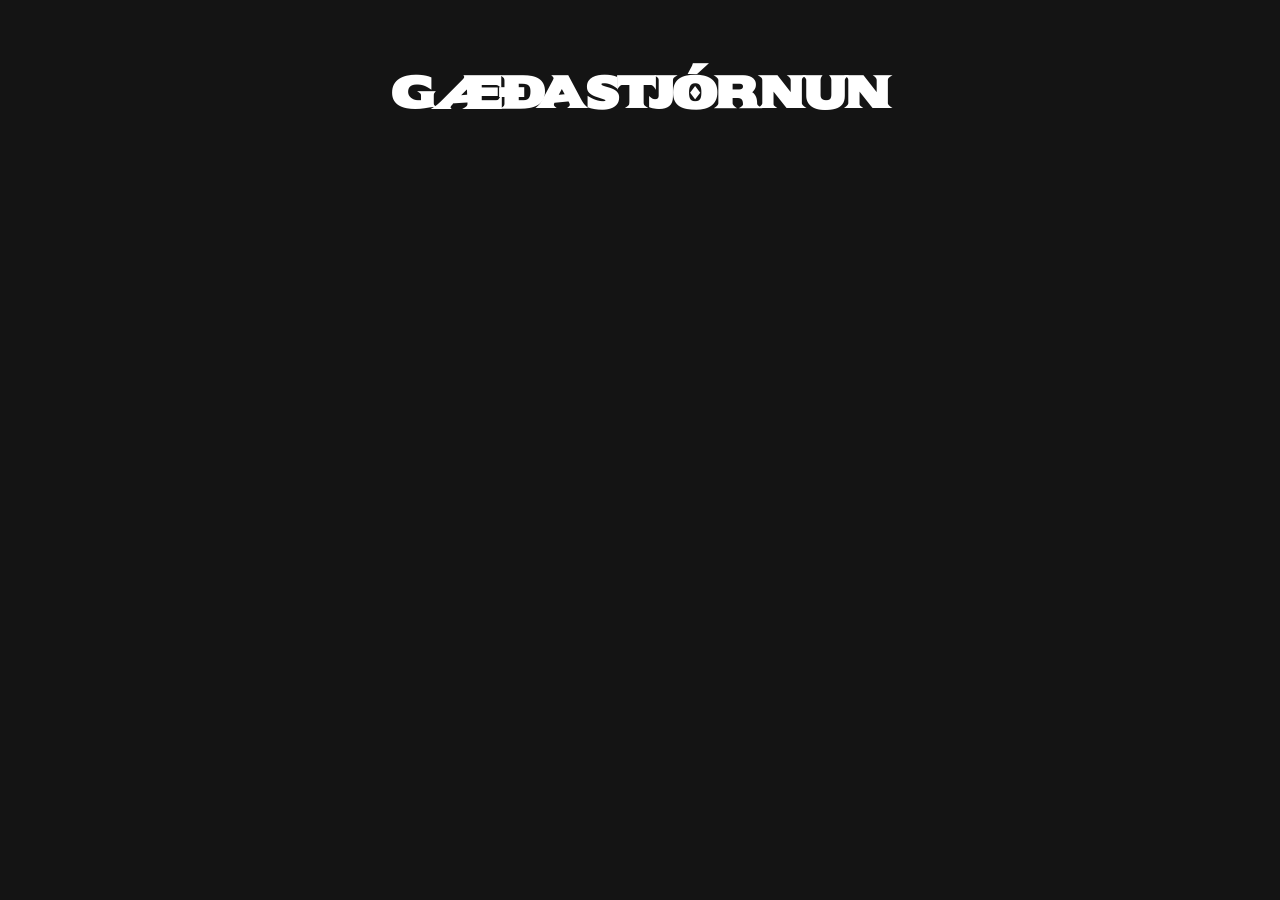
==== topics/gaedastjornun.html @ dd0c99a8 "Display main info for one information page and general template I created the general template for t" ====
<!DOCTYPE html>
<html lang="en">
<head>
    <meta charset="UTF-8">
    <meta name="viewport" content="width=device-width, initial-scale=1.0">
    <title>Stjórnun | Gæðastjórnun</title>

    <link rel="stylesheet" href="./topics.css">
</head>
<body>
    <h1 class="title">Gæðastjórnun</h1>
</body>
</html>
---- topics/topics.css ----
@import url('https://fonts.googleapis.com/css2?family=Inter:ital,opsz,wght@0,14..32,100..900;1,14..32,100..900&family=Sekuya&display=swap');

body {
    background-color: rgba(0, 0, 0, 0.921);
    color: white;
    font-family: "Inter", sans-serif;
}

.title {
    width: fit-content;
    margin: 64px auto;
    font-size: 44px;
    font-family: "Sekuya", system-ui;
    font-weight: 700;
}

.content {
    width: 840px;
    margin: auto;
}

.drop-down-icon {
    display: block;
}

.tips-list {
    list-style: none;
    width: fit-content;
    padding: 0;
    margin: 0 0 0 16px;
}

.collapsible {
    display: flex;
    align-items: center;
    color: white;
    text-decoration: none;
    width: fit-content;
    margin: 1px 0;
}

.collapsible i {
    transition: transform 0.2s ease-out;
}

.collapsible:hover {
    cursor: pointer;
}

.collapsible-content {
    margin-left: 24px;
    max-width: 400px;
    max-height: 0;
    overflow: hidden;
    transition: max-height 0.2s ease-out;
    text-align: justify;
}

.collapsible-content p {
    padding: 0;
    margin: 4px 0 12px;
}

.active-collapsible i {
    transform: rotate(90deg);
}
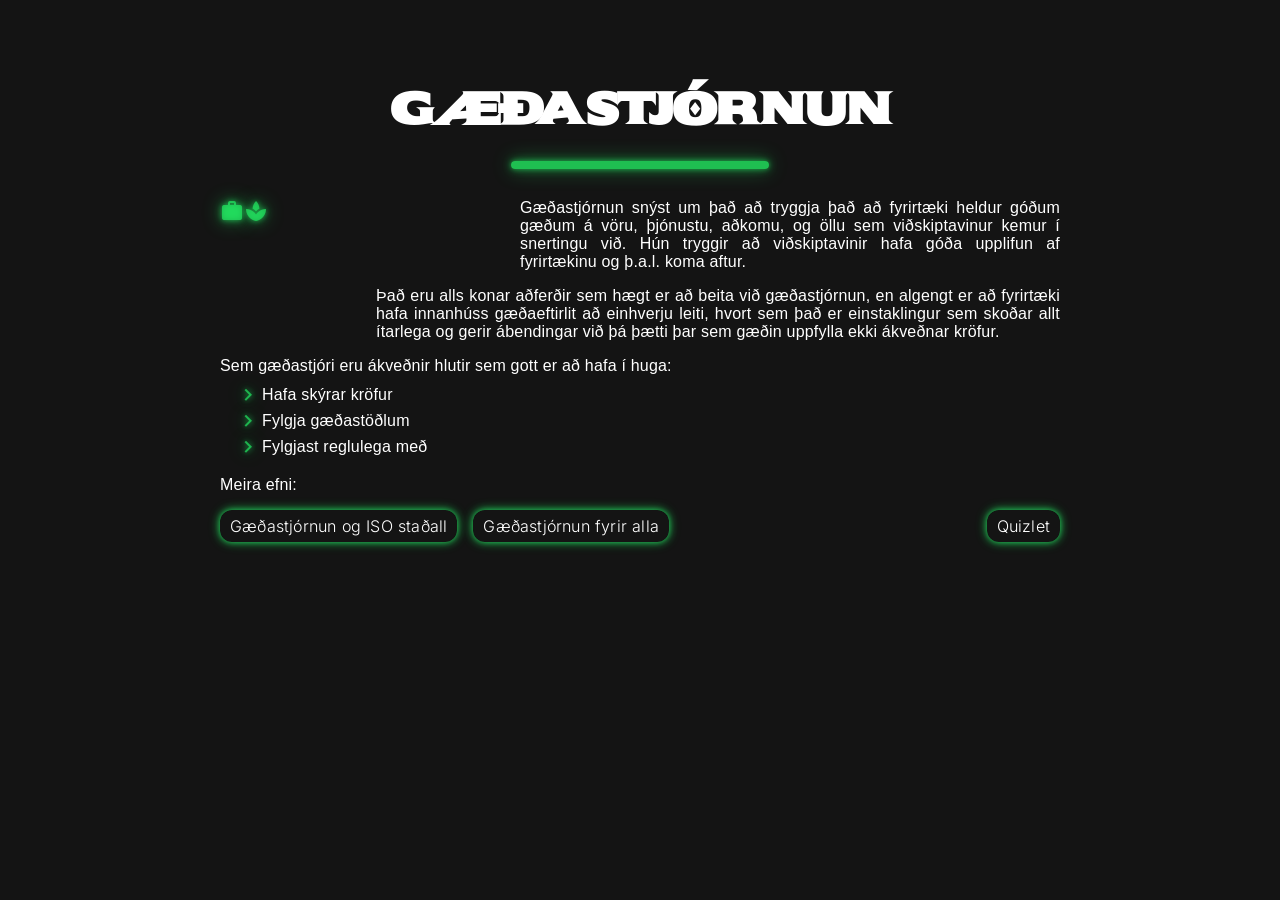
==== commit 1a46c394: "Add "More Info" section and update some logos and text on pages Added a "More Info" section to all i" ====
--- a/topics/gaedastjornun.html
+++ b/topics/gaedastjornun.html
@@ -6,8 +6,57 @@
     <title>Stjórnun | Gæðastjórnun</title>
 
     <link rel="stylesheet" href="./topics.css">
+    <link rel="stylesheet" href="https://fonts.googleapis.com/icon?family=Material+Icons">
 </head>
 <body>
     <h1 class="title">Gæðastjórnun</h1>
+
+    <hr class="neon-line">
+
+    <div class="content">
+        
+        <div class="paragraph">
+            <i class="material-icons icon">workspace_premium</i>
+            <p>Gæðastjórnun snýst um það að tryggja það að fyrirtæki heldur góðum gæðum á vöru, þjónustu, aðkomu, og öllu sem viðskiptavinur kemur í snertingu við. Hún tryggir að viðskiptavinir hafa góða upplifun af fyrirtækinu og þ.a.l. koma aftur.</p>
+        </div>
+        
+        <div class="paragraph">
+            <i class="material-icons icon">policy</i>
+            <p>Það eru alls konar aðferðir sem hægt er að beita við gæðastjórnun, en algengt er að fyrirtæki hafa innanhúss gæðaeftirlit að einhverju leiti, hvort sem það er einstaklingur sem skoðar allt ítarlega og gerir ábendingar við þá þætti þar sem gæðin uppfylla ekki ákveðnar kröfur.</p>
+        </div>
+
+        <div class="paragraph"><p>Sem gæðastjóri eru ákveðnir hlutir sem gott er að hafa í huga:</p></div>
+        
+        <ul class="tips-list">
+            <div class="collapsible"><i class="material-icons icon">keyboard_arrow_right</i><li>Hafa skýrar kröfur</li></div>
+            <div class="collapsible-content">
+                <p>Eitt það mikilvægasta við gæðastjórnun er að passa það að starfsfólk veit hvaða gæði eru ætlust til af þeim til að viðhalda. Þ.e. að þjálfa starfsfólk vel og tryggja það að þau hafi þann skilning sem þarf.
+                </p>
+            </div>
+
+            <div class="collapsible"><i class="material-icons icon">keyboard_arrow_right</i><li>Fylgja gæðastöðlum</li></div>
+            <div class="collapsible-content">
+                <p>Gæðastaðlar (t.d. ISO, FDA og GDPR) innihalda mjög góð viðmið sem hægt er að fylgja til að tryggja uppfyllingu álþjóðlegra krafa. Auk þess eru þeir gott viðmið til að koma gæðunum í línu við samkeppnina.</p>
+            </div>
+
+            <div class="collapsible"><i class="material-icons icon">keyboard_arrow_right</i><li>Fylgjast reglulega með</li></div>
+            <div class="collapsible-content">
+                <p>Það er rosalega mikilvægt að fylgjast reglulega með hvernig gæðin eru hjá fyrirtæki til að passa upp á að markmið haldast til lengri tíma. Það er líka gott til að bregðast hratt við ef það dregst úr gæðum, og auk þess hrósa ef gæðin eru góð.</p>
+            </div>
+        </ul>
+
+        <div>
+            <p class="bold">Meira efni:</p>
+            <div class="more-info">
+                <div class="more-info_websites">
+                    <a href="https://www.iso.org/quality-management/quality-assurance" target="_blank"><div class="source-button">Gæðastjórnun og ISO staðall</div></a>
+                    <a href="https://skemman.is/bitstream/1946/22689/1/150429%20LOKAVERKEFNI%20%C3%81BG%20280415%282.1%29.pdf" target="_blank"><div class="source-button">Gæðastjórnun fyrir alla</div></a>
+                </div>
+                <a href="https://quizlet.com/is/1171564915/gaedastjornun-flash-cards/" target="_blank"><div class="source-button">Quizlet</div></a>
+            </div>
+        </div>
+    </div>
+
+    <script src="./script.js"></script>
 </body>
 </html>
--- a/topics/topics.css
+++ b/topics/topics.css
@@ -1,17 +1,82 @@
-@import url('https://fonts.googleapis.com/css2?family=Inter:ital,opsz,wght@0,14..32,100..900;1,14..32,100..900&family=Sekuya&display=swap');
+@font-face {
+    font-family: 'Inter';
+    src: url('../fonts/inter/inter-v20-latin-200.woff2') format('woff2');
+    font-weight: 200;
+    font-style: normal;
+    font-display: block;
+}
+
+@font-face {
+    font-family: 'Inter';
+    src: url('../fonts/inter/inter-v20-latin-300.woff2') format('woff2');
+    font-weight: 300;
+    font-style: normal;
+    font-display: block;
+}
+
+@font-face {
+    font-family: 'Inter';
+    src: url('../fonts/inter/inter-v20-latin-400.woff2') format('woff2');
+    font-weight: 400;
+    font-style: normal;
+    font-display: block;
+}
+
+@font-face {
+    font-family: 'Inter';
+    src: url('../fonts/inter/inter-v20-latin-500.woff2') format('woff2');
+    font-weight: 500;
+    font-style: normal;
+    font-display: block;
+}
+
+@font-face {
+    font-family: 'Sekuya';
+    src: url('../fonts/sekuya/sekuya-v1-latin-regular.woff2') format('woff2');
+    font-weight: 400;
+    font-style: normal;
+    font-display: block;
+}
 
 body {
     background-color: rgba(0, 0, 0, 0.921);
     color: white;
     font-family: "Inter", sans-serif;
+    letter-spacing: 0.2px;
+
+    animation: fadeIn 1s ease;
+    font-weight: 400;
+}
+
+@keyframes fadeIn {
+    from {
+        opacity: 0;
+        transform: translateY(10px);
+    }
+    to {
+        opacity: 1;
+        transform: translateY(0);
+    }
 }
 
 .title {
     width: fit-content;
-    margin: 64px auto;
+    margin: 80px auto 0;
     font-size: 44px;
     font-family: "Sekuya", system-ui;
-    font-weight: 700;
+}
+
+.neon-line {
+    padding: 0;
+    margin: 24px auto 30px;
+    border: 4px solid #23ea625f;
+    background-color: #23ea62b0;
+    box-shadow: 0 0 5px #23ea6279,
+                0 0 10px #23ea6279,
+                0 0 20px #23ea6279;
+    width: 250px;
+    height: 0px;
+    border-radius: 8px;
 }
 
 .content {
@@ -19,27 +84,46 @@
     margin: auto;
 }
 
-.drop-down-icon {
-    display: block;
+.paragraph {
+    display: flex;
+    align-items: start;
+    gap: 12px;
+
+    margin-bottom: 16px;
+}
+
+.icon {
+    user-select: none;
+    color: #23ea62b0;
+    text-shadow: 0 0 5px #23ea6279,
+                0 0 10px #23ea6279,
+                0 0 20px #23ea6279;
+}
+
+.paragraph p {
+    margin: 0;
+    padding: 0;
+    text-align: justify;
 }
 
 .tips-list {
     list-style: none;
     width: fit-content;
     padding: 0;
-    margin: 0 0 0 16px;
+    margin: -8px 0 0 16px;
 }
 
 .collapsible {
     display: flex;
     align-items: center;
+    gap: 2px;
     color: white;
     text-decoration: none;
     width: fit-content;
     margin: 1px 0;
 }
 
-.collapsible i {
+.collapsible .icon {
     transition: transform 0.2s ease-out;
 }
 
@@ -48,12 +132,14 @@
 }
 
 .collapsible-content {
-    margin-left: 24px;
     max-width: 400px;
     max-height: 0;
     overflow: hidden;
     transition: max-height 0.2s ease-out;
     text-align: justify;
+    padding-left: 16px;
+    margin-left: 11px;
+    border-left: 3px solid #ffffff1a;
 }
 
 .collapsible-content p {
@@ -63,4 +149,37 @@
 
 .active-collapsible i {
     transform: rotate(90deg);
+}
+
+.more-info {
+    display: flex;
+    justify-content: space-between;
+}
+
+.more-info a {
+    text-decoration: none;
+}
+
+.more-info_websites {
+    display: flex;
+    gap: 16px;
+}
+
+.source-button {
+    border-radius: 12px;
+    padding: 6px 10px 6px 10px;
+    box-shadow: 0 0 5px #23ea6279,
+                0 0 8px #23ea6279,
+                0 0 12px #23ea6279;
+
+    color: white;
+    font-weight: 300;
+
+    transition: background-color 0.25s,
+                color 0.25s;
+}
+
+.source-button:hover {
+    background-color: #23ea62b0;
+    color: rgba(0, 0, 0, 0.921);
 }
